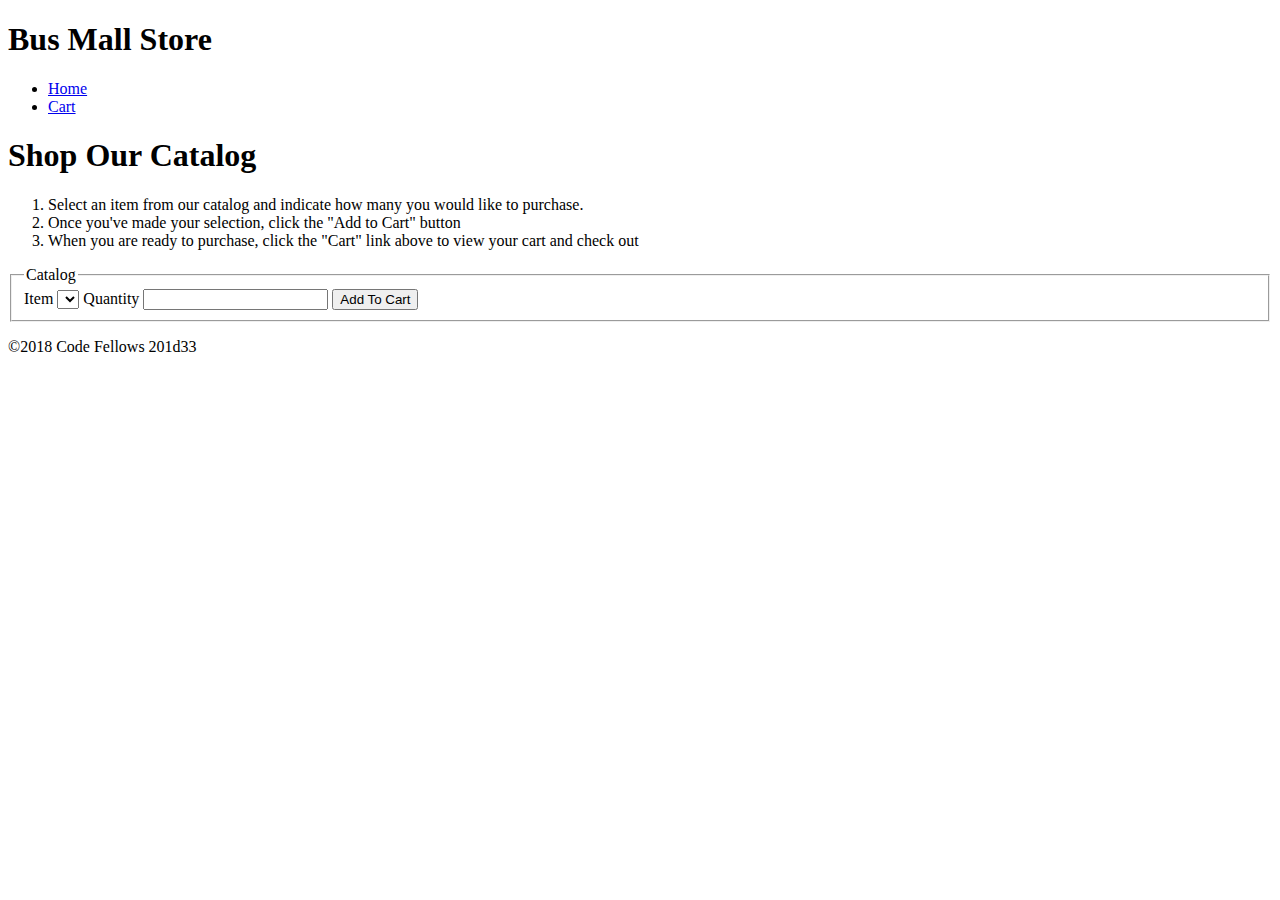
==== index.html @ f1dbaff6 "new" ====
<!DOCTYPE html>
<html>

<head>
    <title>Bus Mall Store</title>
    <link rel="stylesheet" href="reset.css" />
    <link rel="stylesheet" href="style.css" />
</head>

<body>

    <header>
        <h1>Bus Mall Store</h1>
        <nav>
            <ul>
                <li><a href="index.html">Home</a></li>
                <li><a href="cart.html">Cart</a><span id="itemCount"></span></li>
            </ul>
        </nav>
    </header>

    <main>

        <section class="deck col-1">
            <div class="card">
                <header>
                    <h1>Shop Our Catalog</h1>
                </header>
                <div class="copy">
                    <ol>
                        <li>Select an item from our catalog and indicate how many you would like to purchase.</li>
                        <li>Once you've made your selection, click the "Add to Cart" button</li>
                        <li>When you are ready to purchase, click the "Cart" link above to view your cart and check out</li>
                    </ol>
                </div>
            </div>
        </section>

        <section class="deck col-2">
            <div class="card">
                <div class="copy">
                    <form id="catalog">
                        <fieldset>
                            <legend>Catalog</legend>
                            <label>
                  <span>Item</span>
                  <select id="items"></select>
                </label>
                            <label>
                  <span>Quantity</span>
                  <input id="quantity" type="number" />
                </label>
                            <input type="submit" value="Add To Cart" />
                        </fieldset>
                    </form>
                </div>
            </div>
            <div class="card" id="cartContents"></div>
        </section>

    </main>

    <footer>
        <p>&copy;2018 Code Fellows 201d33</p>
    </footer>

    <script src='app.js'></script>
    <script src='catalog.js'></script>
</body>

</html>
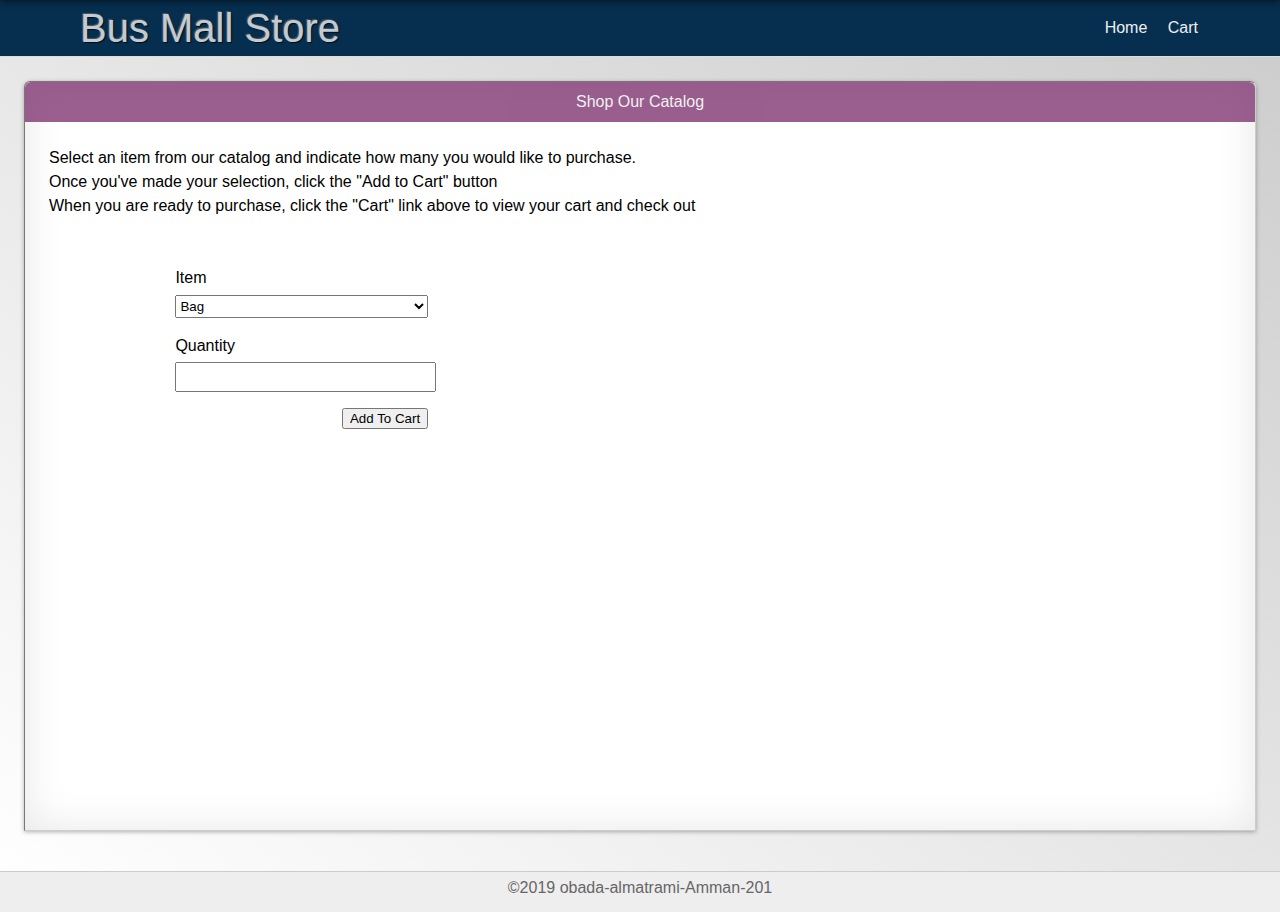
==== commit 2dbb3ea2: "new" ====
--- a/index.html
+++ b/index.html
@@ -3,8 +3,8 @@
 
 <head>
     <title>Bus Mall Store</title>
-    <link rel="stylesheet" href="reset.css" />
-    <link rel="stylesheet" href="style.css" />
+    <link rel="stylesheet" href="css/reset.css" />
+    <link rel="stylesheet" href="css/style.css" />
 </head>
 
 <body>
@@ -48,9 +48,9 @@
                 </label>
                             <label>
                   <span>Quantity</span>
-                  <input id="quantity" type="number" />
+                  <input id="quantity" type="number" required>
                 </label>
-                            <input type="submit" value="Add To Cart" />
+                            <input type="submit" value="Add To Cart" required>
                         </fieldset>
                     </form>
                 </div>
@@ -61,11 +61,11 @@
     </main>
 
     <footer>
-        <p>&copy;2018 Code Fellows 201d33</p>
+        <p>&copy;2019 obada-almatrami-Amman-201</p>
     </footer>
 
-    <script src='app.js'></script>
-    <script src='catalog.js'></script>
+    <script src='js/app.js'></script>
+    <script src='js/catalog.js'></script>
 </body>
 
 </html>--- a/css/style.css
+++ b/css/style.css
@@ -0,0 +1,185 @@
+body,
+html {
+    height: 100%;
+    width: 100%;
+}
+
+body {
+    background-image: linear-gradient( to top right, #fff, #ccc);
+    background-repeat: no-repeat;
+    background-attachment: fixed;
+    font-family: Verdana, Geneva, Tahoma, sans-serif;
+}
+
+body>header {
+    background: #062f4f;
+    border-bottom: 1px solid #ddd;
+    overflow: hidden;
+    padding: .5em 5em;
+}
+
+body>header:after {
+    content: "";
+    position: fixed;
+    top: -10px;
+    left: 0;
+    width: 100%;
+    height: 10px;
+    z-index: 100;
+    box-shadow: 0 0 10px rgba(0, 0, 0, .8);
+}
+
+body>header nav {
+    float: right;
+    line-height: 2.5em;
+}
+
+body>header nav li {
+    display: inline-block;
+}
+
+body>header nav li a {
+    color: #eee;
+    padding: 0 .5em;
+    text-decoration: none;
+}
+
+#itemCount {
+    color: #ccc;
+    font-size: .75em;
+    line-height: 1em;
+    margin-left: -.5em;
+}
+
+body>header h1 {
+    float: left;
+    font-size: 2.5em;
+    color: #fff;
+    text-shadow: -1px -1px 1px #666, 1px 1px 1px #000;
+    opacity: 0.75;
+}
+
+main {
+    background: #fff;
+    border: 1px inset #ccc;
+    border-top-left-radius: 6px;
+    border-top-right-radius: 6px;
+    box-shadow: 0 1px 4px rgba(0, 0, 0, 0.3), 0 0 40px rgba(0, 0, 0, 0.1) inset;
+    line-height: 1.5em;
+    margin: 1.5em 1.5em 2.5em;
+    min-height: calc(100% - 9.5em);
+    height: auto !important;
+    text-shadow: white -1px 1px;
+}
+
+footer {
+    background: #eee;
+    border-top: 1px solid #ccc;
+    color: #666;
+    display: block;
+    height: 1.5em;
+    padding: .5em 5em;
+    text-align: center;
+}
+
+.deck {
+    overflow: hidden;
+}
+
+.card {
+    box-sizing: border-box;
+    margin: 0;
+    padding: 0;
+}
+
+.deck.col-2 .card {
+    float: left;
+    width: 45%;
+}
+
+.card header {
+    background: #813772;
+    border-top-left-radius: 6px;
+    border-top-right-radius: 6px;
+    color: #eee;
+    opacity: .8;
+    padding: .5em;
+    text-align: center;
+    text-shadow: none;
+}
+
+.card .copy {
+    padding: 1.5em;
+}
+
+legend {
+    display: none;
+}
+
+form {
+    margin: auto;
+    width: 50%;
+}
+
+input[type=number],
+select {
+    height: 1.75em;
+    width: 100%;
+}
+
+input[type=submit] {
+    float: right;
+}
+
+label {
+    display: block;
+    margin-bottom: 1em;
+}
+
+label span {
+    display: block;
+    padding-bottom: .25em;
+}
+
+.card#cartContents:empty {
+    display: none;
+}
+
+.card#cartContents {
+    background: #f5f5f5;
+    padding: 1.5em;
+    box-shadow: 0 3px 2px #777;
+}
+
+#cart {
+    border-collapse: collapse;
+    margin: auto;
+    width: 75%;
+}
+
+#cart thead tr th {
+    color: #777;
+    border-bottom: 3px solid #062f4f;
+    font-weight: bold;
+    padding: .5em 1em;
+}
+
+#cart tr td {
+    border-bottom: 1px solid #062f4f;
+    border-collapse: none;
+    color: #777;
+    padding: .5em 1em;
+    text-align: center;
+    width: auto;
+}
+
+#cart tr td:last-child,
+#cart tr th:last-child {
+    text-align: left;
+    width: 100%;
+}
+
+#cart tr td:first-child {
+    color: red;
+    cursor: pointer;
+}